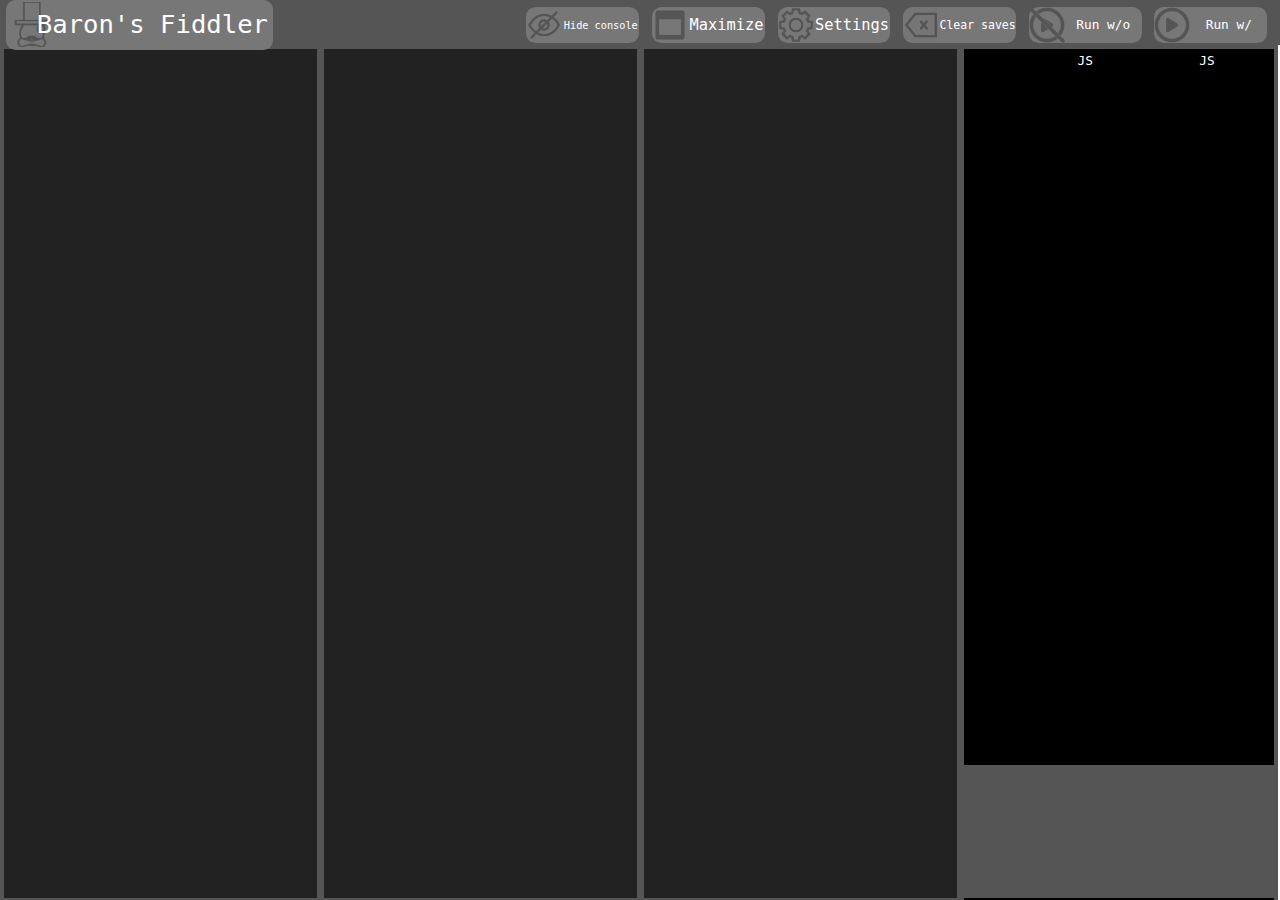
==== index.html @ 1910e3e4 "Add files via upload" ====
<!DOCTYPE html>
<html>
<head>
<title>Baron's Fiddler</title>
<link rel="stylesheet" type="text/css" href="./index.css">
</head>
<body>
  <div class="htmlt"></div>
  <textarea class="html"></textarea>
  <div class="csst"></div>
  <textarea class="css"></textarea>
  <div class="jst"></div>
  <textarea class="js"></textarea>
  <iframe src="./output.html" class="main"></iframe>
  <div class="resizehtml"></div>
  <div class="resizecss"></div>
  <div class="resizejs"></div>
  <div class="consolebar"></div>
  <div class="topbar"></div>
  <div class="runwo"><div class="runzicon"></div><div class="text">Run w/o JS</div></div>
  <div class="runw"><div class="runicon"></div><div class="text">Run w/ JS </div></div>
  <div class="clear"><div class="clearicon"></div><div class="text">Clear saves</div></div>
  <div class="settings"><div class="settingsicon"></div><div class="text">Settings</div></div>
  <div class="maximize"><div class="maximizeicon"></div><div class="text">Maximize</div></div>
  <div class="minimize"><div class="minimizeicon"></div><div class="text">Minimize</div></div>
  <div class="show"><div class="showicon"></div><div class="text">Show console</div></div>
  <div class="hide"><div class="hideicon"></div><div class="text">Hide console</div></div>
  <div class="title"><div class="logo"></div><div class="logotext">Baron's Fiddler</div></div>
  <div class="settingsclass">
  <div class="overlay"></div>
  <div class="settingsmenu">
  	<div class="textcontainer">
  	<div class="settingstext">Settings</div>
  </div>
  	<div class="cross">x</div>
  	<div class="autorun">
  		<div class="autoruncheck">Automatically run HTML and CSS (False)</div>
  	</div>
  	<div class="autorunjs">
  		<div class="autoruncheckjs">Automatically run HTML, CSS and JS (False)</div>
  	</div>
  </div>
</div>
</body>
</html>
<script type="text/javascript" src="./index.js"></script>
---- index.css ----
.html, .htmlt {
  width: 25vw;
  height: 94.2vh;
  resize: none;
  left: 0;
}
.css, .csst {
  width: 25vw;
  height: 94.2vh;
  resize: none;
  left: 25vw;
}
.js, .jst {
  width: 25vw;
  height: 94.2vh;
  resize: none;
  left: 50vw;
}
textarea, .main, .htmlt, .csst, .jst {
  position: fixed;
  border: solid #555 4px;
  top: 5vh;
}
.htmlt, .csst, .jst {
  padding: 1px 0 0 3px;
}
.main {
  width: 25vw;
  height: 95vh;
  resize: none;
  left: 75vw;
  background: black;
  user-select: none;
}
.htmlt, .csst, .jst {
  background: #222;
  color: white;
  font-size: 14px;
  font-family: monospace;
  overflow: auto;
}
.htmlt::-webkit-scrollbar,.csst::-webkit-scrollbar,.jst::-webkit-scrollbar {
  width: 10px;
}
.htmlt::-webkit-scrollbar-track,.csst::-webkit-scrollbar-track,.jst::-webkit-scrollbar-track {
  border: 1px solid #666;
  border-radius: 10px;
}
.htmlt::-webkit-scrollbar-thumb,.csst::-webkit-scrollbar-thumb,.jst::-webkit-scrollbar-thumb {
  background: #777; 
  border-radius: 10px;
}
.htmlt::-webkit-scrollbar-thumb:hover,.csst::-webkit-scrollbar-thumb:hover,.jst::-webkit-scrollbar-thumb:hover {
  background: #666; 
}
textarea {
  outline: none;
  opacity: 0;
  font-size: 14px;
  font-family: monospace;
}
.resizehtml, .resizecss, .resizejs {
  position: fixed;
  top: 5.5vh;
  width: 4px;
  height: 95vh;
  cursor: w-resize;
  user-select: none;
}
.resizehtml {
  left: 25vw;
  user-select: none;
}
.resizecss {
  left: 50vw;
  user-select: none;
}
.resizejs {
  left: 75vw;
  user-select: none;
}
.runwo, .runw, .clear, .settings, .maximize, .minimize, .show, .hide {
  position: fixed;
  top: .75vh;
  background: #777;
  width: calc(6vw + 4vh);
  height: 4vh;
  color: white;
  line-height: 4vh;
  font-size: 1vw;
  font-family: monospace;
  text-align: center;
  border-radius: .75vw;
  cursor: pointer;
  user-select: none;
}
.runw {
  left: calc(93vw - 4vh);
  user-select: none;
}
.runwo {
  left: calc(86vw - 8vh);
  user-select: none;
}
.clear {
  left: calc(79vw - 12vh);
  font-size: .9vw;
  user-select: none;
}
.settings {
  left: calc(72vw - 16vh);
  font-size: 1.2vw;
  user-select: none;
}
.maximize {
  left: calc(65vw - 20vh);
  font-size: 1.2vw;
  user-select: none;
}
.minimize {
  left: calc(65vw - 20vh);
  font-size: 1.2vw;
  user-select: none;
  display: none;
}
.show {
  left: calc(58vw - 24vh);
  font-size: .8vw;
  user-select: none;
  display: none;
}
.hide {
  left: calc(58vw - 24vh);
  font-size: .8vw;
  user-select: none;
}
.topbar {
  position: fixed;
  left: 0;
  top: 0;
  background: #555;
  width: 100vw;
  height: 5vh;
  user-select: none;
}
.runicon {
  width: 4vh;
  height: 4vh;
  background-image: url(execute.png);
  background-size: cover;
  user-select: none;
}
.runzicon {
  width: 4vh;
  height: 4vh;
  background-image: url(executez.png);
  background-size: cover;
  user-select: none;
}
.clearicon {
  width: 4vh;
  height: 4vh;
  background-image: url(clear.png);
  background-size: cover;
  user-select: none;
}
.settingsicon {
  width: 4vh;
  height: 4vh;
  background-image: url(settings.png);
  background-size: cover;
  user-select: none;
}
.maximizeicon {
  width: 4vh;
  height: 4vh;
  background-image: url(maximize.png);
  background-size: cover;
  user-select: none;
}
.minimizeicon {
  width: 4vh;
  height: 4vh;
  background-image: url(minimize.png);
  background-size: cover;
  user-select: none;
}
.showicon {
  width: 4vh;
  height: 4vh;
  background-image: url(show.png);
  background-size: cover;
  user-select: none;
}
.hideicon {
  width: 4vh;
  height: 4vh;
  background-image: url(hide.png);
  background-size: cover;
  user-select: none;
}
.text {
  margin-top: -4vh;
  text-indent: 4vh;
  padding: 0;
  user-select: none;
}
.htmlmarker, .cssmarker, .jsmarker {
  margin-left: -4px;
  color: red;
  user-select: none;
}
.offsetted {
  margin-left: -3.95px;
}
.title {
  position: fixed;
  left: .5vw;
  color: white;
  top: 0;
  font-family: monospace;
  font-size: 2vw;
  line-height: 5vh;
  background: #777;
  width: calc(18vw + 4vh);
  height: 5.5vh;
  color: white;
  text-align: center;
  border-radius: .75vw;
  cursor: pointer;
  user-select: none;
}
.logotext {
  margin-top: -5vh;
  margin-left: 2vw;
  user-select: none;
}
.logo {
  margin-left: .25vh;
  margin-top: .25vh;
  width: 5vh;
  height: 5vh;
  background-image: url("logo.png");
  background-size: cover;
  user-select: none;
}
.settingsmenu {
  position: fixed;
  left: 25vw;
  top: 20vh;
  width: 50vw;
  height: 60vh;
  background: #555;
  user-select: none;
}
.overlay {
  position: fixed;
  left: 0;
  top: 0;
  width: 100%;
  height: 100%;
  background: black;
  opacity: .6;
  user-select: none;
}
.cross {
  position: fixed;
  left: calc(75vw - 1.7vw);
  font-size: 3vw;
  top: calc(20vh - 1.1vw);
  color: red;
  font-family: monospace;
  cursor: pointer;
  user-select: none;
}
.settingstext {
  width: 25vw;
  text-align: center;
  font-size: 4vw;
  color: white;
  font-family: monospace;
  line-height: 9vh;
  user-select: none;
}
.textcontainer {
  position: fixed;
  left: 37.5vw;
  width: 25vw;
  height: 9vh;
  background: #777;
  top: 20vh;
  border-radius: .75vw;
  user-select: none;
}
.autorun {
  position: fixed;
  left: 40vw;
  width: 20vw;
  height: 4vh;
  background: #777;
  top: 30vh;
  border-radius: .75vw;
  line-height: 4vh;
  cursor: pointer;
  user-select: none;
}
.autoruncheck {
  text-align: center;
  color: white;
  font-size: .9vw;
  font-family: monospace;
  user-select: none;
}
.autorunjs {
  position: fixed;
  left: 40vw;
  width: 20vw;
  height: 4vh;
  background: #777;
  top: 35vh;
  border-radius: .75vw;
  line-height: 4vh;
  cursor: pointer;
  user-select: none;
}
.autoruncheckjs {
  text-align: center;
  color: white;
  font-size: .8vw;
  font-family: monospace;
  user-select: none;
}
.selected {
  background-color: dodgerblue;
}
.settingsclass {
  display: none;
}
.consolebar {
  width: 24vw;
  height: 14.2vh;
  background: #555;
  position: fixed;
  overflow: auto;
  left: 75vw;
  top: 85vh;
  padding-left: 10px;
  padding-top: 5px;
  font-family: monospace;
}
.consolebar::-webkit-scrollbar {
  width: 6px;
}
.consolebar::-webkit-scrollbar-track {
  border: 1px solid #666;
  border-radius: 10px;
}
.consolebar::-webkit-scrollbar-thumb {
  background: #777; 
  border-radius: 10px;
}
.consolebar::-webkit-scrollbar-thumb:hover {
  background: #666; 
}
.consolenormal {
  color: limegreen;
}
.consoleerror {
  color: red;
}
.consolewarn {
  color: gold;
}
.consoleline {
  margin-left: -10px;
  width: 23vw;
  height: 2px;
  border: 3px solid #555;
  background-color: #666;
}
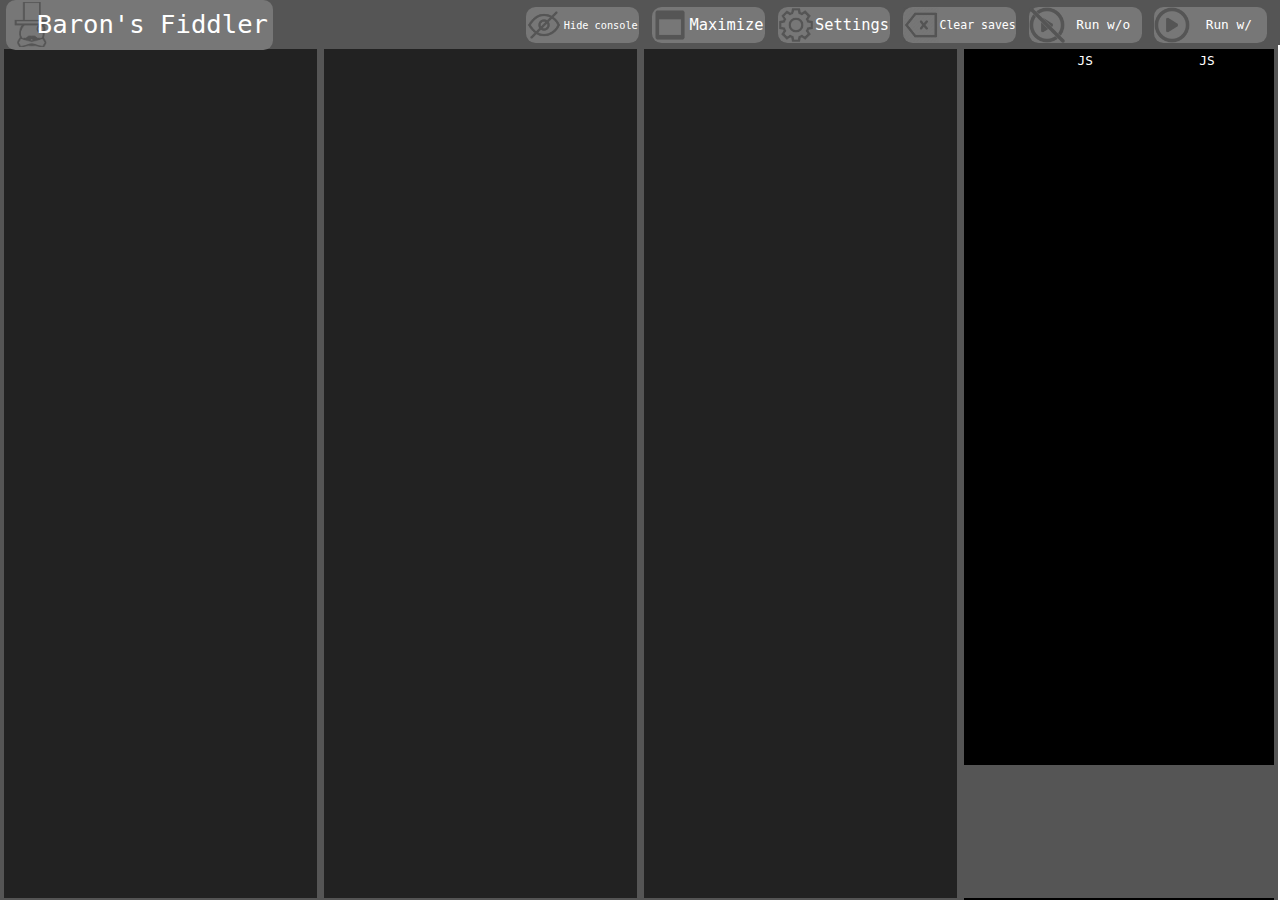
==== commit 216080a1: "Add files via upload" ====
--- a/index.html
+++ b/index.html
@@ -6,11 +6,11 @@
 </head>
 <body>
   <div class="htmlt"></div>
-  <textarea class="html"></textarea>
+  <textarea tabindex=-1 class="html"></textarea>
   <div class="csst"></div>
-  <textarea class="css"></textarea>
+  <textarea tabindex=-1 class="css"></textarea>
   <div class="jst"></div>
-  <textarea class="js"></textarea>
+  <textarea tabindex=-1 class="js"></textarea>
   <iframe src="./output.html" class="main"></iframe>
   <div class="resizehtml"></div>
   <div class="resizecss"></div>
--- a/index.css
+++ b/index.css
@@ -3,18 +3,24 @@
   height: 94.2vh;
   resize: none;
   left: 0;
+  font-family: monospace;
+  font-size: 14px;
 }
 .css, .csst {
   width: 25vw;
   height: 94.2vh;
   resize: none;
   left: 25vw;
+  font-family: monospace;
+  font-size: 14px;
 }
 .js, .jst {
   width: 25vw;
   height: 94.2vh;
   resize: none;
   left: 50vw;
+  font-family: monospace;
+  font-size: 14px;
 }
 textarea, .main, .htmlt, .csst, .jst {
   position: fixed;
@@ -23,6 +29,7 @@
 }
 .htmlt, .csst, .jst {
   padding: 1px 0 0 3px;
+  word-wrap: break-word;
 }
 .main {
   width: 25vw;
@@ -32,12 +39,18 @@
   background: black;
   user-select: none;
 }
+.html, .css, .js {
+  display: block;
+  opacity: 0;
+  word-break: break-all;
+}
 .htmlt, .csst, .jst {
   background: #222;
   color: white;
   font-size: 14px;
   font-family: monospace;
-  overflow: auto;
+  overflow-y: auto;
+  word-break: break-all;
 }
 .htmlt::-webkit-scrollbar,.csst::-webkit-scrollbar,.jst::-webkit-scrollbar {
   width: 10px;
@@ -50,12 +63,9 @@
   background: #777; 
   border-radius: 10px;
 }
-.htmlt::-webkit-scrollbar-thumb:hover,.csst::-webkit-scrollbar-thumb:hover,.jst::-webkit-scrollbar-thumb:hover {
-  background: #666; 
-}
 textarea {
+  overflow: auto;
   outline: none;
-  opacity: 0;
   font-size: 14px;
   font-family: monospace;
 }
